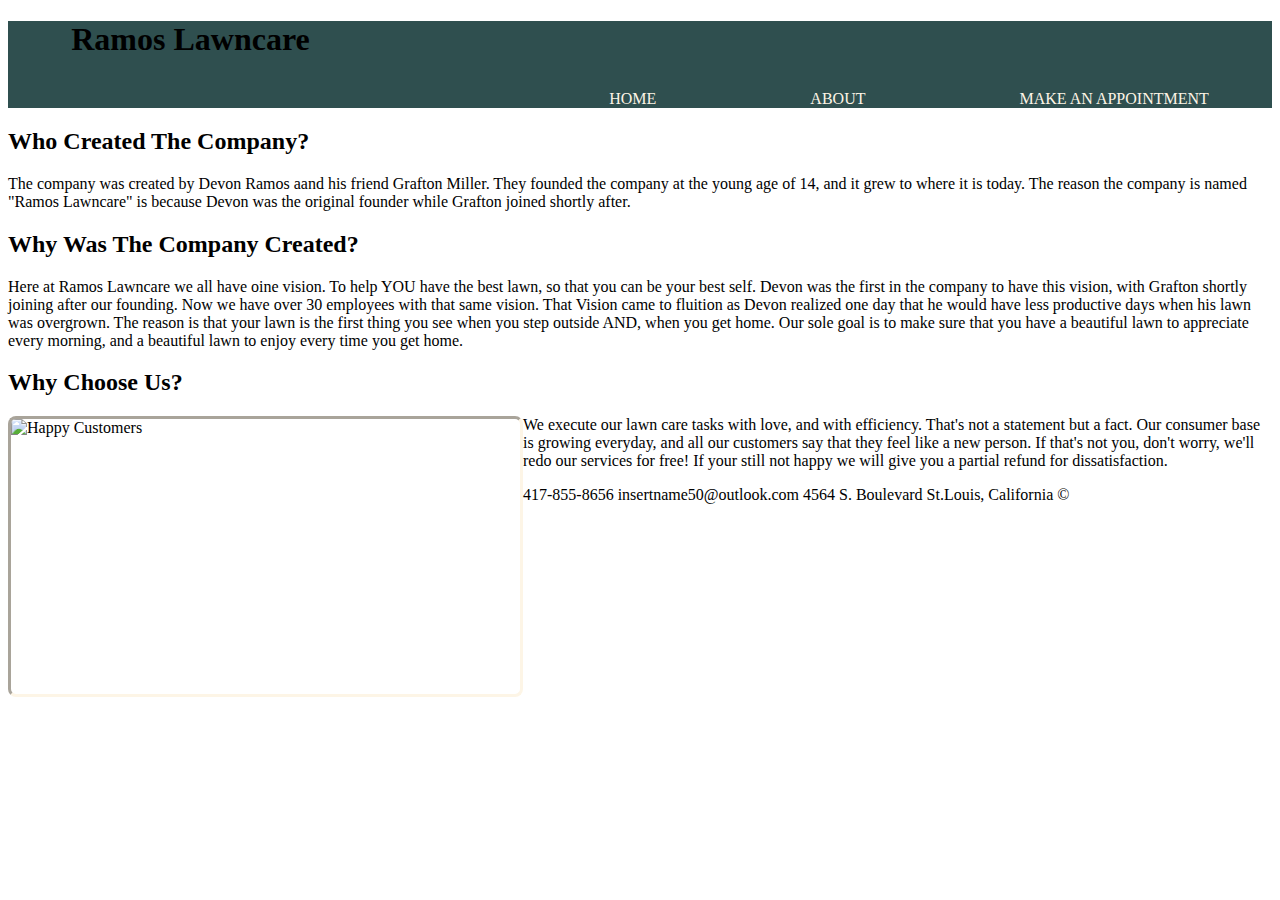
==== about.html @ 93d4a634 "Add files via upload" ====
<!DOCTYPE html>
 <html lang="en">
	<head>
		<!--
			Name: Devon Ramos
			Date:09/12/21
			Assignment Name: Business Website
			Filename: about.html
		-->
		<title>Ramos Lawncare</title>
		<link rel="stylesheet" href="styles.css"/>
		<meta charset="UTF-8">
	</head>
	
	<body id="body2">
		
		<div class="navbarwhole">
			<div class="navbar">
				
				<h1>Ramos Lawncare</h1>
				
				<nav>
					<ul>
						<li><a href="index.html">Home</a></li>
						<li><a href="about.html">About</a></li>
						<li><a href="">Make An Appointment</a></li>
					</ul>
				</nav>
			</div>
		</div>
			
		<h2>Who Created The Company?</h2>
		
				<p>
					The company was created by Devon Ramos aand his friend Grafton Miller. They founded the company at the young age of 14, and it grew to where it is today.
					The reason the company is named "Ramos Lawncare" is because Devon was the original founder while Grafton joined shortly after.
				</p>
				
		<h2>Why Was The Company Created?</h2>
		
				<p>
					Here at Ramos Lawncare we all have oine vision. To help YOU have the best lawn, so that you can be your best self. 
					Devon was the first in the company to have this vision, with Grafton shortly joining after our founding.
					Now we have over 30 employees with that same vision. 
					That Vision came to fluition as Devon realized one day that he would have less productive days when his lawn was overgrown.
					The reason is that your lawn is the first thing you see when you step outside AND, when you get home.
					Our sole goal is to make sure that you have a beautiful lawn to appreciate every morning, and a beautiful lawn to enjoy every time you get home.
				</p>
	
		<h2>Why Choose Us?</h2>
			
			<img src="https://article.images.consumerreports.org/f_auto/prod/content/dam/CRO%20Images%202018/Home-Garden/February/CR-Home-inlineHero-summer-yard-prep-0218" alt="Happy Customers" width="509" height="275"> 
				<p>
					We execute our lawn care tasks with love, and with efficiency. 
					That's not a statement but a fact. Our consumer base is growing everyday, and all our customers say that they feel like a new person.
					If that's not you, don't worry, we'll redo our services for free! If your still not happy we will give you a partial refund for dissatisfaction.
				</p>
	
	<footer>417-855-8656 insertname50@outlook.com 4564 S. Boulevard St.Louis, California &copy;</footer>
	
	</body>
	
	

</html>
---- styles.css ----
#body1
{
background-image:url("https://images.unsplash.com/photo-1458245201577-fc8a130b8829?ixid=MnwxMjA3fDB8MHxwaG90by1wYWdlfHx8fGVufDB8fHx8&ixlib=rb-1.2.1&auto=format&fit=crop&w=1355&q=80");
background-repeat:no-repeat;
background-size:cover;
}

#body2
{
background-image:url("https://images.unsplash.com/photo-1558904541-efa843a96f01?ixid=MnwxMjA3fDB8MHxwaG90by1wYWdlfHx8fGVufDB8fHx8&ixlib=rb-1.2.1&auto=format&fit=crop&w=1489&q=80");
background-repeat:no-repeat;
background-size:cover;
}

.navbar
{
	width: 90%;
	margin: 0 auto;
}

.navbarwhole
{
	background: #2F4F4F;
}

.navbarwhole::after
{
	content: '';
	display: table;
	clear: both;
}

nav
{
	float: right;
}

nav ul
{
	margin: 0;
	padding: 0;
	list-style: none;
}
nav li
{
	display: inline-block;
	margin-left: 150px;
	padding-top: 10px;
}

nav a
{
	color: #FDF5E6;
	text-decoration: none;
	text-transform: uppercase;
}

img
{
	float: left;
	border-style: inset;
	border-radius: 8px;
	border-color: #FDF5E6; 
}
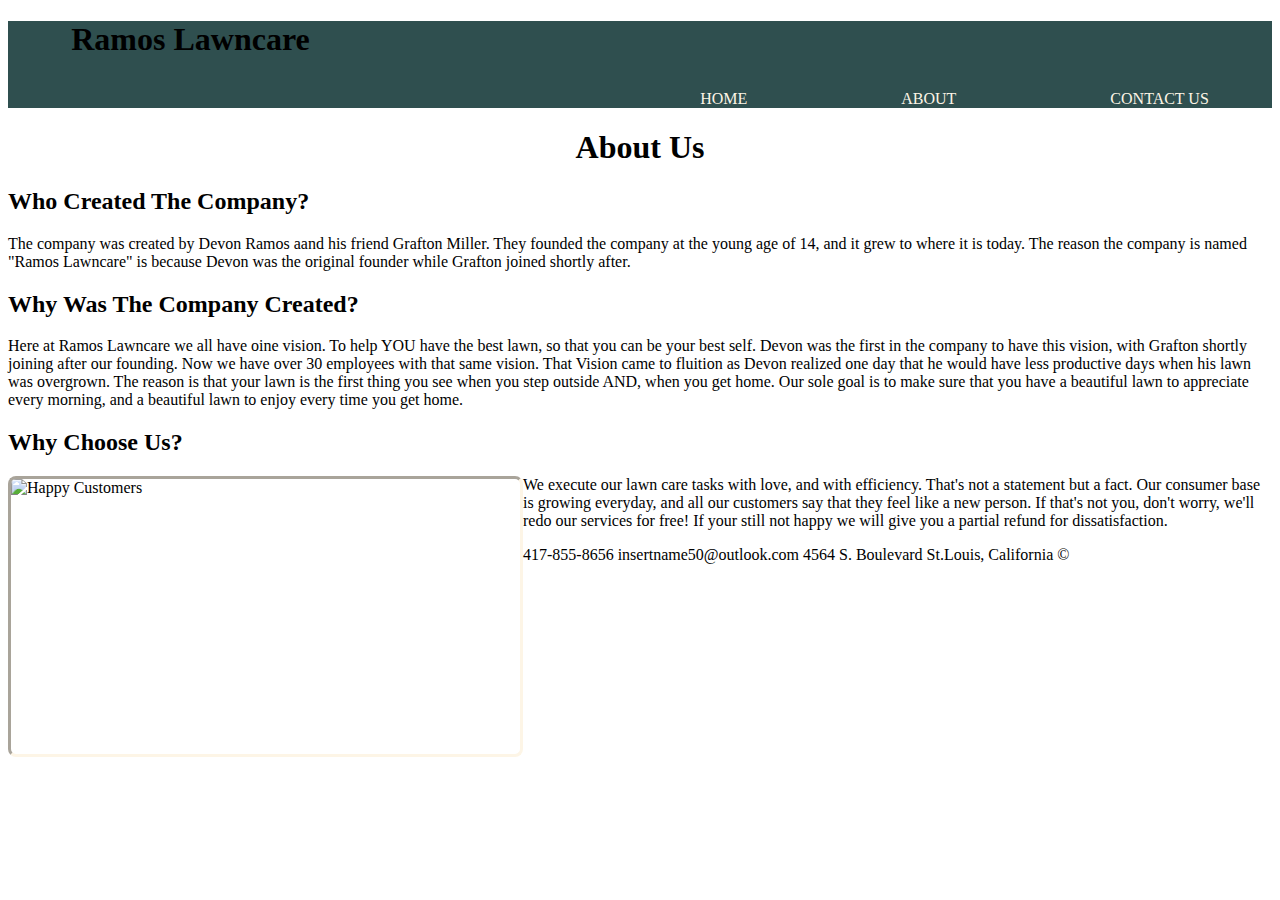
==== commit c3d83f79: "Add files via upload" ====
--- a/about.html
+++ b/about.html
@@ -23,12 +23,14 @@
 					<ul>
 						<li><a href="index.html">Home</a></li>
 						<li><a href="about.html">About</a></li>
-						<li><a href="">Make An Appointment</a></li>
+						<li><a href="contact_us.html">Contact Us</a></li>
 					</ul>
 				</nav>
 			</div>
 		</div>
 			
+		<h1 id="aboutheader">About Us</h1>
+		
 		<h2>Who Created The Company?</h2>
 		
 				<p>
--- a/styles.css
+++ b/styles.css
@@ -61,4 +61,25 @@
 	border-style: inset;
 	border-radius: 8px;
 	border-color: #FDF5E6; 
+}
+
+#homeheader
+{
+	text-align: center;
+	
+	
+}
+
+#aboutheader
+{
+	text-align: center;
+	
+	
+}
+
+#contheader
+{
+	text-align: center;
+	
+	
 }